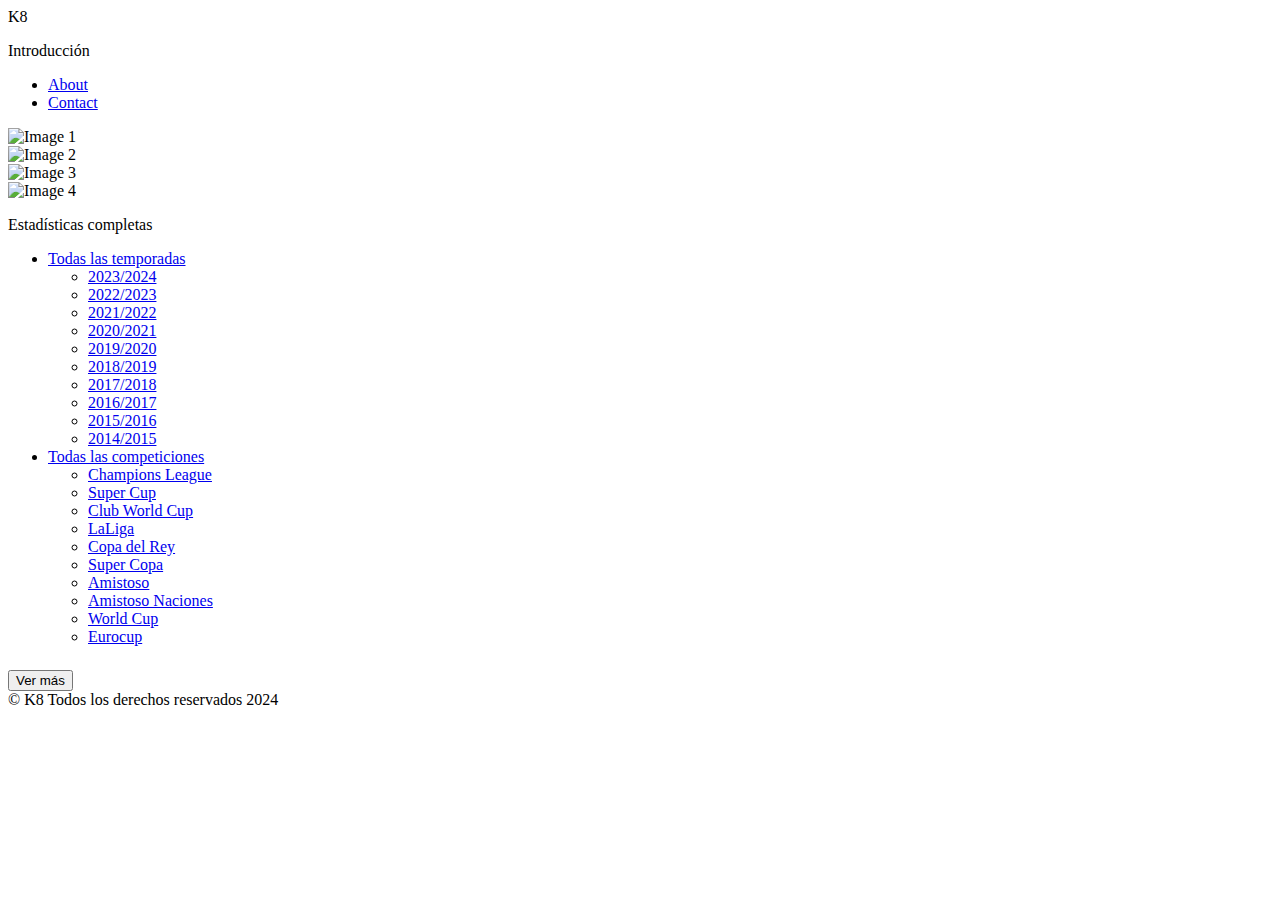
==== index.html @ fa4afe08 "5.2 commit" ====
<!DOCTYPE html>
<html lang="en">
<head>
    <meta charset="UTF-8">
    <meta name="viewport" content="width=device-width, initial-scale=1.0">
    <meta name="description" content="soccer_player">
    <meta name="keywords" content="soccer, graphics, player, data">
        <meta name="author" content="Digital Yenot">
    <title>Soccer Player</title>
    <link rel="stylesheet" href="styles.css">
</head>
<header>
    <div class="box">
        <div class="title">K8</div>
    </div>
  </body>
</header>
<body>
    <!-- MENU BAR -->  
    <section>
        <div class="m-menu">
            <div class="main-block">
                <div class="intro">
                    <p onclick="window.location.href='#'"; style="cursor: pointer;" class="intro">Introducción</p>
                </div>
                <div class="menu-pages">
                    <nav>
                        <ul class="menu-nav-pages">
                            <li class="menu-btn-1">
                                <a href="#">About</a>
                            </li>
                            <li class="menu-btn-2">
                                <a href="#">Contact</a>
                            </li>
                        
                        </ul>
                    </nav>
                </div>
            </div>
        </div>
    </section>
    
    
    <!-- CAROUSEL CONTAINER -->
    <section>
        <div class="carousel-container">
            <div class="carousel">
                <div class="carousel-slide">
                    <img src="imgs/gettyimages-2155633832-2048x2048.jpg" alt="Image 1">
                </div>
                <div class="carousel-slide">
                    <img src="imgs/gettyimages-2152253348-1024x1024.jpg" alt="Image 2">
                </div>
                <div class="carousel-slide">
                    <img src="imgs/gettyimages-1399804376-1024x1024.jpg" alt="Image 3">
                </div>
                <div class="carousel-slide">
                    <img src="imgs/gettyimages-691948980-1024x1024.jpg" alt="Image 4">
                </div>
            </div>
        </div>
    </section>
    

    <!-- STATS MENU -->
    <section>
        <div class="m-menu" style="margin-bottom: 24px;">
            <div class="main-block">
                <div class="intro">
                    <p onclick="window.location.href='#'"; style="cursor: pointer;" class="intro">Estadísticas completas</p>
                </div>
                <div class="menu-pages">
                    <nav>
                        <ul class="menu-nav-pages">
                            <li class="menu-btn-1">
                                <a href="#">Todas las temporadas</a>
                                <ul>
                                    <li><a href="#">2023/2024</a></li>
                                    <li><a href="#">2022/2023</a></li>
                                    <li><a href="#">2021/2022</a></li>
                                    <li><a href="#">2020/2021</a></li>
                                    <li><a href="#">2019/2020</a></li>
                                    <li><a href="#">2018/2019</a></li>
                                    <li><a href="#">2017/2018</a></li>
                                    <li><a href="#">2016/2017</a></li>
                                    <li><a href="#">2015/2016</a></li>
                                    <li><a href="#">2014/2015</a></li>
                                </ul>
                            </li>
                            <li class="menu-btn-2">
                                <a href="#">Todas las competiciones</a>
                                <ul>
                                    <li><a href="#">Champions League</a></li>
                                    <li><a href="#">Super Cup</a></li>
                                    <li><a href="#">Club World Cup</a></li>
                                    <li><a href="#">LaLiga</a></li>
                                    <li><a href="#">Copa del Rey</a></li>
                                    <li><a href="#">Super Copa</a></li>
                                    <li><a href="#">Amistoso</a></li>
                                    <li><a href="#">Amistoso Naciones</a></li>
                                    <li><a href="#">World Cup</a></li>
                                    <li><a href="#">Eurocup</a></li>
                                </ul>
                            </li>
                           
                        </ul>
                    </nav>
                </div>
            </div>
        </div>
    </section>
    

    <!-- CARDS GAMES -->
    <section>
        <div id="partidos-container"></div>
        
    </section>

    

    <!-- MORE CONTAINER -->
    <section>
        <div class="more">
            <div class="more-row">
                <button class="more-btn" onclick="window.location.href='#'" style="cursor: pointer;">Ver más</button>
            </div>
        </div>
    </section>
    

    <!-- FOOTER CONTAINER -->
    <footer>
        <div class="footer-main">
            <div class="menu"></div>
            <div class="rights">© K8 Todos los derechos reservados 2024</div>
        </div>
        
        
    </footer>




    <script src="script.js"></script>

</body>
</html>
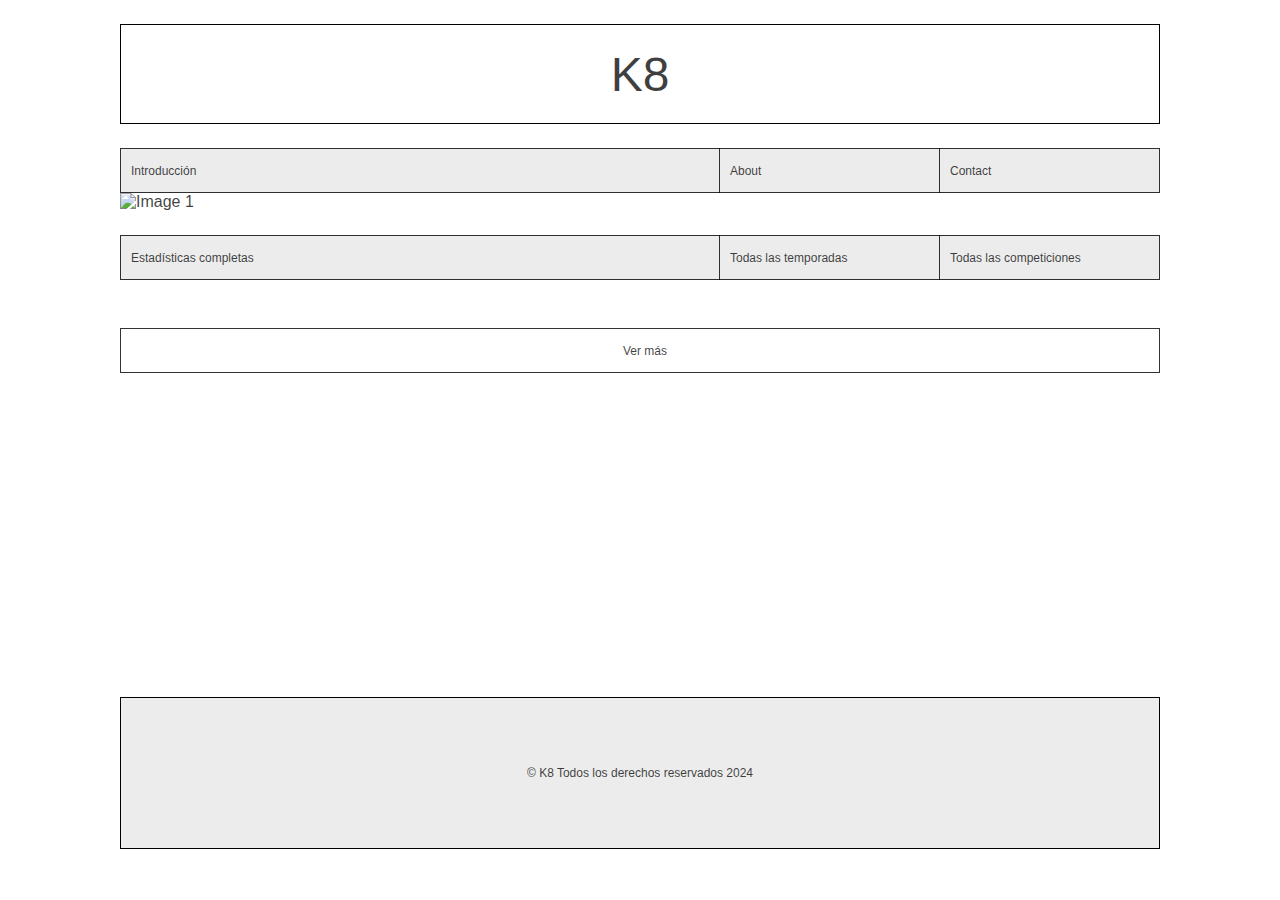
==== commit e973da8f: "cuarto commit" ====
--- a/index.html
+++ b/index.html
@@ -7,7 +7,7 @@
     <meta name="keywords" content="soccer, graphics, player, data">
         <meta name="author" content="Digital Yenot">
     <title>Soccer Player</title>
-    <link rel="stylesheet" href="styles.css">
+    <link rel="stylesheet" href="src/main/resources/static/styles.css">
 </head>
 <header>
     <div class="box">
@@ -142,7 +142,7 @@
 
 
 
-    <script src="script.js"></script>
+    <script src="src/main/resources/static/script.js"></script>
 
 </body>
 </html>
--- a/src/main/resources/static/styles.css
+++ b/src/main/resources/static/styles.css
@@ -0,0 +1,403 @@
+/* Soccer player estilos CSS */
+/* Nombre alumno: Alex Fernandez */
+
+* {
+    box-sizing: border-box;
+    margin: 0;
+    padding: 0;
+}
+
+html {
+    background-color: #ffffff;
+}
+
+body {
+    min-height: 100vh;
+    display: flex;
+    flex-direction: column;
+    font-family: Helvetica, sans-serif;
+    color: rgba(0, 0, 0, 0.75);
+    margin: 0 120px;
+}
+
+footer {
+    margin-top: auto;
+    width: 100%;
+    bottom: 0px;
+}
+
+
+/* --------------------------------------------- */
+/* Header bar styles */
+header {
+    margin: 24px 0;
+    border: 0.5px solid #000;
+    background: #FFF;
+}
+
+header, .box {
+    display: flex;
+    justify-content: center;
+    align-items: center;
+    height: 100px;
+    flex-shrink: 0;
+}
+
+header, .title {
+    text-align: center;
+    font-family: Helvetica;
+    font-size: 48px;
+    font-style: normal;
+    font-weight: 400;
+    line-height: normal;
+    text-transform: uppercase;
+}
+
+
+/* --------------------------------------------- */
+/* M-Menu styles */
+.main-block {
+    display: flex;
+    font-size: 12px;
+    height: 45px;
+    padding: 0 0 0 10px;
+    background: rgba(217, 217, 217, 0.50);
+    border: 0.5px solid rgba(0, 0, 0, 0.80);
+    align-items: center;
+    justify-content: space-between;
+}
+
+.intro {
+    margin-right: auto;
+    list-style: none;
+    text-decoration: none;
+    cursor: pointer;
+    color: rgba(0, 0, 0, 0.75);
+    transition: color 0.1s ease 0s;
+}
+
+.intro:hover {
+    color: #3e31fa;
+    transition: color 0.1s;
+}
+
+.menu-pages {
+    display: flex;
+    align-items: center;
+}
+
+.menu-nav-pages {
+    color: rgba(0, 0, 0, 0.75);
+    list-style: none;
+    padding: 0;
+    margin: 0;
+    display: flex;
+}
+
+.menu-nav-pages li {
+    display: flex;
+    height: 45px;
+    width: 220px;
+    align-items: center;
+    padding-left: 10px;
+    position: relative;
+}
+
+.menu-nav-pages li a {
+    color: rgba(0, 0, 0, 0.75);    
+    transition: all 0.2s ease 0s;
+    text-decoration: none;
+}
+
+.menu-nav-pages li a:hover {
+    color: #3e31fa;
+    transition: color 0.1s;
+}
+
+.menu-nav-pages li ul {
+    display: none;
+    position: absolute;
+    top: 45px;
+    left: 0;
+    background: rgba(217, 217, 217, 0.90);
+    border: 0.5px solid rgba(0, 0, 0, 0.80);
+    list-style: none;
+    width: 220px;
+    padding: 0;
+    margin: 0;
+    z-index: 1000;
+}
+
+.menu-nav-pages li:hover ul {
+    display: block;
+}
+
+.menu-nav-pages li ul li {
+    width: 180px;
+    padding: 5px 10px;
+}
+
+.menu-nav-pages li ul li a {
+    color: rgba(0, 0, 0, 0.75);
+    transition: all 0.2s ease 0s;
+    text-decoration: none;
+}
+
+.menu-nav-pages li ul li a:hover {
+    color: #3e31fa;
+    transition: color 0.1s;
+}
+
+.menu-btn-1, .menu-btn-2 {
+    padding-left: 0;
+    border-left: 0.5px solid rgba(0, 0, 0, 0.80);
+}
+
+@media (max-width: 768px) {
+    .menu-nav-pages {
+        flex-direction: row;
+    }
+
+    .menu-nav-pages li {
+        padding: 0 10px;
+        border-left: none;
+    }
+
+    .menu-nav-pages li:first-child {
+        border-left: 0.5px solid rgba(0, 0, 0, 0.80);
+    }
+
+    .menu-nav-pages li ul {
+        top: 45px;
+    }
+}
+
+
+/* --------------------------------------------- */
+/* Carousel container styles */
+.carousel-container {
+    overflow: hidden;
+    max-width: 100%;
+    max-height: 900px;
+    position: relative;
+    margin-bottom: 24px;
+}
+
+.carousel {
+    display: flex;
+    transition: transform 0.5s ease-in-out;
+}
+
+.carousel-slide {
+    min-width: 100%;
+    overflow: hidden;
+}
+
+.carousel-slide img {
+    width: 100%;
+    height: auto;
+    display: block;
+}
+
+
+/* --------------------------------------------- */
+/* Card styles */
+.game-section {
+    display: flex;
+    flex-wrap: wrap;
+    align-items: flex-start;
+    gap: 20px;
+    justify-content: space-between;
+}
+
+.container {
+    display: flex;
+    flex-direction: column;
+    align-items: center;
+    gap: 5px; /* Espacio entre los elementos */
+    color: rgba(0, 0, 0, 0.75);
+    font-size: 12px;
+    font-weight: 450;
+    word-wrap: break-word;
+}
+
+/* --------------------------------------------- */
+.frame-data > div {
+    width: 282px;
+    display: flex;
+    justify-content: center;
+    align-items: center;
+    border: 0.5px solid rgba(0, 0, 0, 0.80);
+}
+
+.frame1 {
+    height: 42px;
+    background: rgba(217, 217, 217, 0.50);
+}
+
+.frame1 > div {
+    height: 14.50px;
+    word-wrap: break-word;
+}
+
+.frame1 .competition {
+    width: 167px;
+}
+
+.frame1 .date {
+    width: 90px;
+    text-align: right;
+}
+
+/* --------------------------------------------- */
+.frame2 {
+    height: 120px;
+}
+
+.score {
+    width: 282px;
+    height: 120px;
+    background: white;
+    padding: 10px 0;
+}
+
+.score-top, .score-bottom {
+    display: flex;
+    justify-content: space-between;
+    align-items: center;
+    width: 100%;
+    padding: 10px 10px;
+}
+
+.score-top > div, .score-bottom > div {
+    flex: 1;
+    text-align: center;
+    color: rgba(0, 0, 0, 0.80);
+}
+
+.local-team-img, .visit-team-img, .local-team, .visit-team {
+    flex-basis: 40%;
+}
+
+.score-top {
+    height: 60px;
+}
+
+.livescore {
+    color: rgba(0, 0, 0, 0.80);
+    font-size: 22px;
+}
+
+.time {
+    flex-basis: 20%;
+    text-align: center;
+}
+
+/* --------------------------------------------- */
+.frame3, .frame4 {
+    display: flex;
+    justify-content: space-between;
+    align-items: center;
+    width: 100%;
+    padding: 10px 10px;
+}
+
+.frame3 > div, .frame4 > div {
+    flex: 1;
+    text-align: center;
+    color: rgba(0, 0, 0, 0.80);
+
+}
+
+/* --------------------------------------------- */
+.frame3 .stat {
+    width: 71px;
+}
+
+.frame3 .stat.g {
+    width: 67px;
+}
+
+.frame3 .stat.a {
+    width: 69px;
+}
+
+.frame3 .stat.v {
+    width: 70px;
+}
+
+/* --------------------------------------------- */
+.frame4 {
+    height: 56px;
+    background: white;
+}
+
+.frame4 > div {
+    height: 25px;
+    text-align: center;
+
+    font-size: 22px;
+}
+
+.frame4 .time, .frame4 .goals, .frame4 .assists, .frame4 .rating {
+    width: 71px;
+}
+
+
+
+
+
+/* --------------------------------------------- */
+/* MORE styles */
+.more-row {
+    display: flex;
+    margin: 24px 0;
+    height: 45px;
+    padding: 0 0 0 10px;
+    background: #ffffff;
+    border: 0.5px solid rgba(0, 0, 0, 0.80);
+    align-items: center;
+    justify-content: center;
+}
+
+.more-btn {
+    background: none;
+    border: none;
+    font-size: 12px;
+    cursor: pointer;
+    font-family: Helvetica, sans-serif;
+    color: inherit;
+    padding: 0;
+    text-align: center;
+    transition: color 0.1s ease 0s;
+}
+
+.more-btn:hover {
+    color: #3e31fa;
+    transition: color 0.1s;
+}
+
+
+/* --------------------------------------------- */
+/* FOOTER styles */
+footer {
+    margin: 300px 0 24px 0;
+    background: rgba(217, 217, 217, 0.50);
+    border: 0.50px black solid;
+    color: rgba(0, 0, 0, 0.75);
+    font-size: 12px;
+    font-weight: 450;
+    word-wrap: break-word;
+}
+
+.footer-main {
+    display: flex;    
+    align-items: center;
+    justify-content: center;
+    width: 100%;
+    height: 150px;
+}
+
+.rights {
+    text-align: center;
+}
